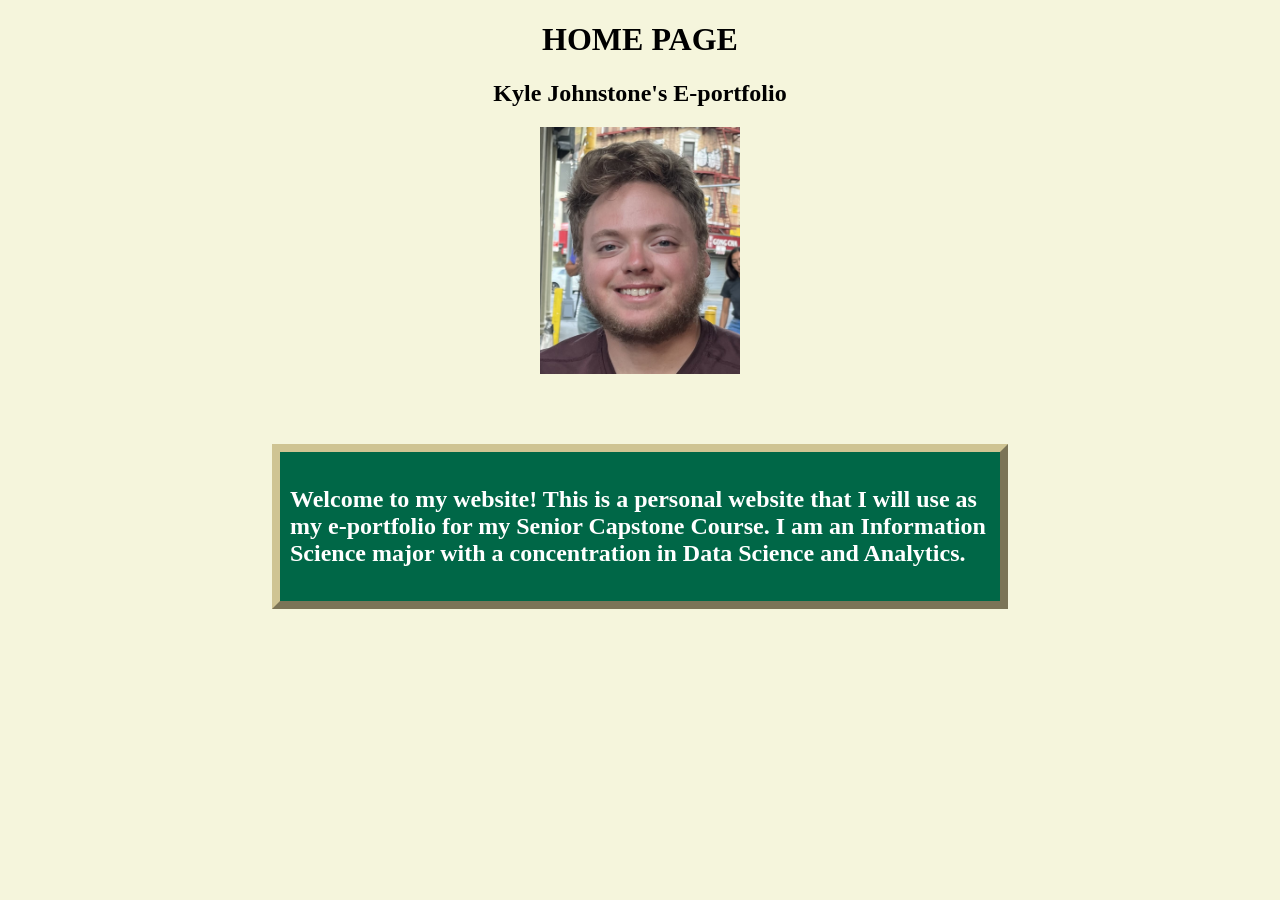
==== Website/home.html @ 2fadaae5 "Add files via upload" ====
<!DOCTYPE html>
<html>
<head>
<title>Home</title>
<link href="style.css" rel="stylesheet" type="text/css">
</head>
<body>
<h1>HOME PAGE</h1>

<h2>Kyle Johnstone's E-portfolio</h2>
<p>
    <div style="text-align: center;">
    <img src="photos/headshot.jpg" width="200" height="247" text-align=center alt="headshot photo">
    </p>
    </div>
<div class="container">
    <div class="FloatingBox">
    <p>Welcome to my website! This is a personal website that I will use as my e-portfolio 
        for my Senior Capstone Course. I am an Information Science major with a concentration
        in Data Science and Analytics. 
    </p>
    </div>
</div>

</body>
</html>
---- Website/style.css ----
h1 {
    text-align: center;
}

h2 {
    font-size: 1.5em;
    text-align: center; 
    font-weight:bold
    /* custom h2 style */
}

ul {
    list-style:square
}

.grid-container {
    display: grid;
    grid-template-columns: auto auto auto;
    gap: 1px;
    background-color: black;
    padding: 1px;
}
  
.grid-container > div {
    background-color: white;
    text-align: center;
    padding: 1px 0;
    font-size: 15px;
}

hr {
    width:80%; 
    height:1px; 
    background-color:#4d4d4d
    /* horizontal seperating bar */ 
} 

body {
    background-color: beige
}

nav {
    padding:8px;
    text-align:center
}

.FloatingBox {
    width: 700px;
    background-color: #006747;
    border-width: 8px;
    border-style: outset;
    border-color: #CFC493;
    padding: 10px;
    margin: 50px;
    font-weight: bold;
    font-size: 18pt;
    color: white;
}

.container {
    display: flex;
    justify-content: center
}
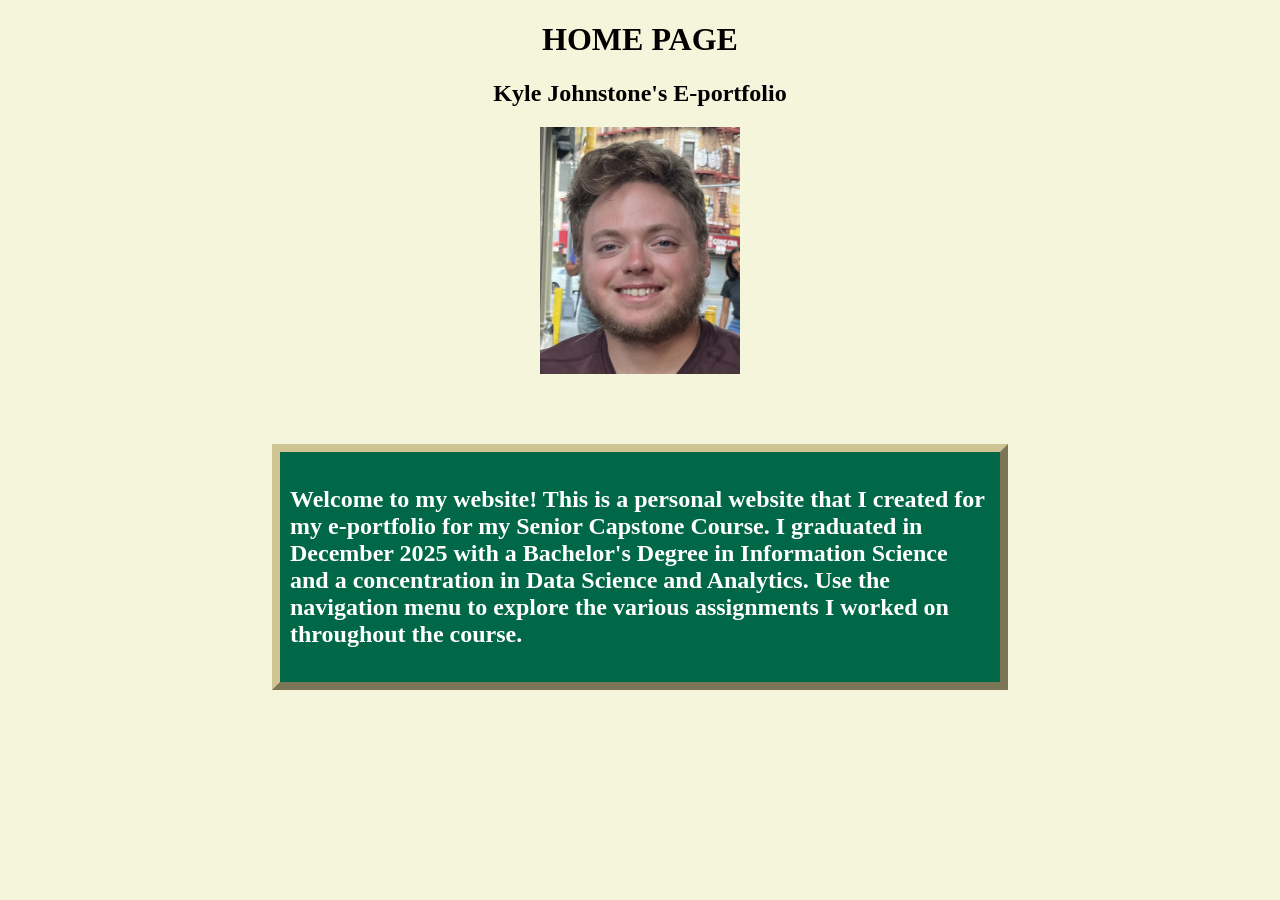
==== commit 90afd4fd: "Update home.html Updated the content of the home page to reflect graduation and added navigation ins" ====
--- a/Website/home.html
+++ b/Website/home.html
@@ -15,12 +15,14 @@
     </div>
 <div class="container">
     <div class="FloatingBox">
-    <p>Welcome to my website! This is a personal website that I will use as my e-portfolio 
-        for my Senior Capstone Course. I am an Information Science major with a concentration
-        in Data Science and Analytics. 
+    <p>Welcome to my website! This is a personal website that I created for my 
+        e-portfolio for my Senior Capstone Course. I graduated in December 2025 
+        with a Bachelor's Degree in Information Science and a concentration in 
+        Data Science and Analytics. Use the navigation menu to explore the various
+        assignments I worked on throughout the course.
     </p>
     </div>
 </div>
 
 </body>
-</html>+</html>
